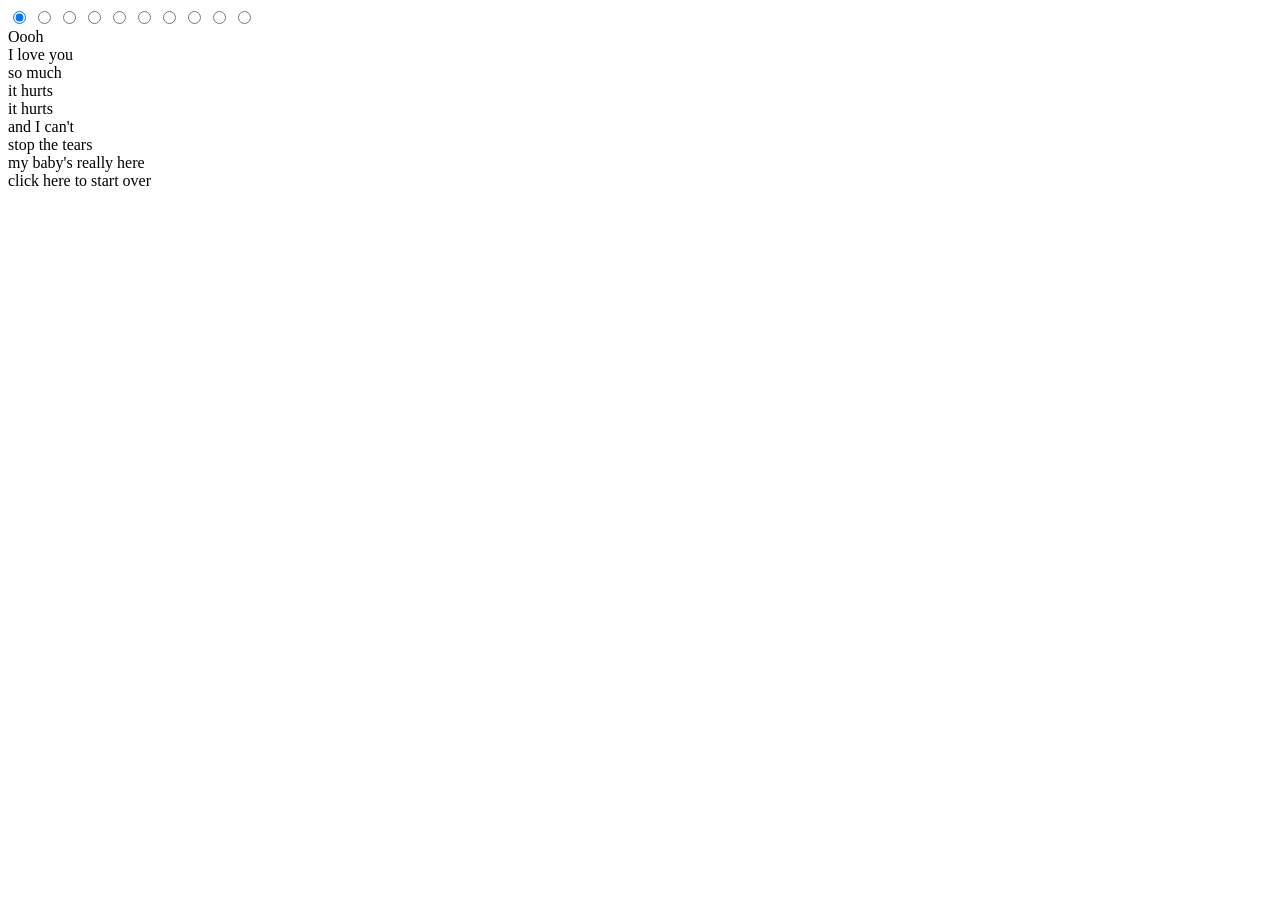
==== index.html @ 9cd6161c "Add files via upload" ====
<!DOCTYPE html>
<html>
  <head>
    <title>Phrase Clicker</title>

    <link href="https://fonts.googleapis.com/css2?family=Dancing+Script:wght@400..700&display=swap" rel="stylesheet">
    <link rel="stylesheet" href="css/mainStyle.css">
  </head>

  <body>

  
    <input type="radio" name="page" id="p1" checked>
    <input type="radio" name="page" id="p2">
    <input type="radio" name="page" id="p3">
    <input type="radio" name="page" id="p4">
    <input type="radio" name="page" id="p5">
    <input type="radio" name="page" id="p6">
    <input type="radio" name="page" id="p7">
    <input type="radio" name="page" id="p8">
    <input type="radio" name="page" id="p9">
    <input type="radio" name="page" id="p10">

<div class="screen s1">
  <label for="p2" class="wave-rainbow">
    <span>O</span><span>o</span><span>o</span><span>h</span>
  </label>
</div>

<div class="screen s2">
  <label for="p3" class="flow-I">I love you</label>
</div>

<div class="screen s3">
  <label for="p4">so much</label>
</div>

<div class="screen s4">
  <label for="p5">it hurts</label>
</div>

<div class="screen s5">
  <label for="p6">it hurts</label>
</div>

<div class="screen s6">
  <label for="p7">and I can't</label>
</div>

<div class="screen s7">
  <label for="p8">stop the tears</label>
</div>

<div class="screen s8">
  <label for="p9">my baby's really here</label>
</div>

<div class="screen s9">
  <label for="p1">click here to start over</label>
</div>


  </body>
</html>
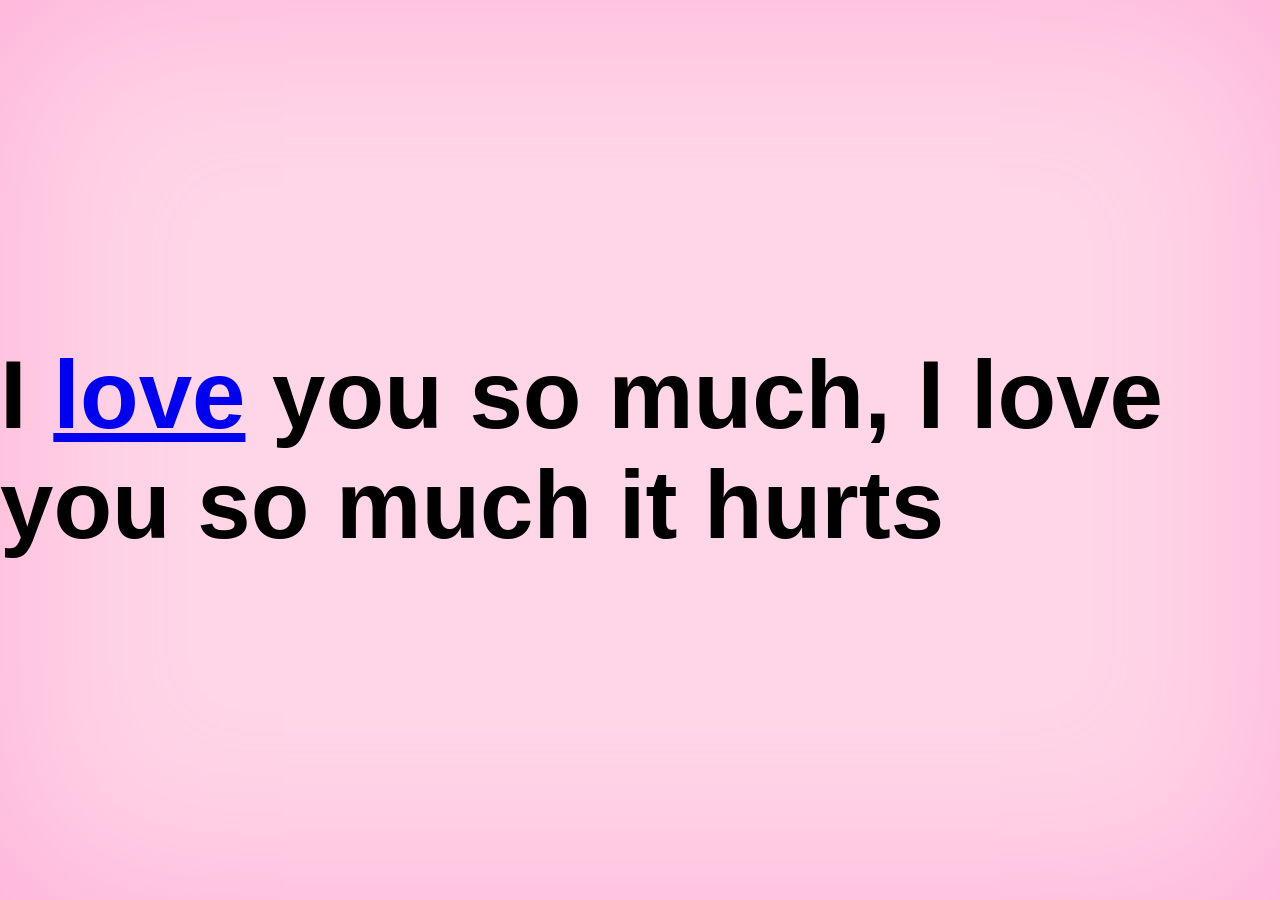
==== commit ab2b2381: "Refactor index.html by simplifying structure Removed unnecessary radio inputs and divs for screens." ====
--- a/index.html
+++ b/index.html
@@ -1,64 +1,30 @@
-   <!DOCTYPE html>
-<html>
-  <head>
-    <title>Phrase Clicker</title>
+<!DOCTYPE html>
+<html lang="en">
+<head>
+    <meta charset="UTF-8">
+    <link rel="stylesheet" href="css/mainStyle.css"><link rel="preconnect" href="https://fonts.googleapis.com">
+    <link rel="preconnect" href="https://fonts.gstatic.com" crossorigin>
+    <link href="https://fonts.googleapis.com/css2?family=Archivo+Black&display=swap" rel="stylesheet">
 
-    <link href="https://fonts.googleapis.com/css2?family=Dancing+Script:wght@400..700&display=swap" rel="stylesheet">
-    <link rel="stylesheet" href="css/mainStyle.css">
-  </head>
+    <title>Page 1</title>
+</head>
 
-  <body>
-
-  
-    <input type="radio" name="page" id="p1" checked>
-    <input type="radio" name="page" id="p2">
-    <input type="radio" name="page" id="p3">
-    <input type="radio" name="page" id="p4">
-    <input type="radio" name="page" id="p5">
-    <input type="radio" name="page" id="p6">
-    <input type="radio" name="page" id="p7">
-    <input type="radio" name="page" id="p8">
-    <input type="radio" name="page" id="p9">
-    <input type="radio" name="page" id="p10">
-
-<div class="screen s1">
-  <label for="p2" class="wave-rainbow">
-    <span>O</span><span>o</span><span>o</span><span>h</span>
-  </label>
-</div>
-
-<div class="screen s2">
-  <label for="p3" class="flow-I">I love you</label>
-</div>
-
-<div class="screen s3">
-  <label for="p4">so much</label>
-</div>
-
-<div class="screen s4">
-  <label for="p5">it hurts</label>
-</div>
-
-<div class="screen s5">
-  <label for="p6">it hurts</label>
-</div>
-
-<div class="screen s6">
-  <label for="p7">and I can't</label>
-</div>
-
-<div class="screen s7">
-  <label for="p8">stop the tears</label>
-</div>
-
-<div class="screen s8">
-  <label for="p9">my baby's really here</label>
-</div>
-
-<div class="screen s9">
-  <label for="p1">click here to start over</label>
-</div>
+<body>
+    <h1 class="bungee-regular flow">
+        <span>I</span>
+        <span><a href="page2/page2.html" class="link-word pop-shimmer love-font">love</a></span>
+        <span>you</span>
+        <span>so</span>
+        <span>much,</span>
+        <span>I</span>
+        <span>love</span>
+        <span>you</span>
+        <span>so</span>
+        <span>much</span>
+        <span>it</span>
+        <span>hurts</span>
+    </h1>
+</body>
+</html>
 
 
-  </body>
-</html>
--- a/css/mainStyle.css
+++ b/css/mainStyle.css
@@ -0,0 +1,130 @@
+body {
+  display: flex;
+  justify-content: center;
+  align-items: center;
+  height: 100vh;
+  margin: 0;
+  font-size: 3rem;
+  font-family: sans-serif;
+  cursor: pointer;
+  user-select: none;
+
+  background: #ffd6e8;
+  box-shadow: inset 0 0 200px rgba(255, 150, 200, 0.6);
+}
+
+/* First phrase font */
+#phrase {
+  font-family: 'Dancing Script', cursive;
+  font-size: 5rem;
+}
+
+.wave-rainbow span {
+  display: inline-block;
+  font-family: 'Dancing Script', cursive;
+
+  /* Darker rainbow gradient */
+  background: linear-gradient(
+    90deg,
+    #ff7aa2,
+    #ffb347,
+    #a3ff8f,
+    #7ab8ff,
+    #d28bff
+  );
+  background-size: 300%;
+  -webkit-background-clip: text;
+  color: transparent;
+
+  /* Wave animation */
+  animation: rainbowWave 2.2s ease-in-out infinite;
+}
+
+/* Stagger each letter for a flowing wave */
+.wave-rainbow span:nth-child(1) { animation-delay: 0s; }
+.wave-rainbow span:nth-child(2) { animation-delay: 0.15s; }
+.wave-rainbow span:nth-child(3) { animation-delay: 0.3s; }
+.wave-rainbow span:nth-child(4) { animation-delay: 0.45s; }
+
+@keyframes rainbowWave {
+  0% {
+    transform: translateY(0);
+    background-position: 0% 50%;
+  }
+  50% {
+    transform: translateY(-20px);
+    background-position: 100% 50%;
+  }
+  100% {
+    transform: translateY(0);
+    background-position: 0% 50%;
+  }
+}
+
+.heart-path {
+  display: inline-block;
+  animation: heartMove 4s ease-in-out infinite;
+  position: relative;
+}
+
+/* Heart-shaped motion path */
+@keyframes heartMove {
+  0%   { transform: translate(0, 0); }
+  10%  { transform: translate(20px, -30px); }
+  20%  { transform: translate(50px, -50px); }
+  30%  { transform: translate(80px, -30px); }
+  40%  { transform: translate(100px, 0); }
+  50%  { transform: translate(80px, 30px); }
+  60%  { transform: translate(50px, 60px); }
+  70%  { transform: translate(20px, 30px); }
+  80%  { transform: translate(0, 0); }
+  100% { transform: translate(0, 0); }
+}
+
+input[type="radio"] {
+  display: none;
+}
+
+.screen {
+  position: absolute;
+  inset: 0;
+  display: flex;
+  justify-content: center;
+  align-items: center;
+  font-size: 4rem;
+  cursor: pointer;
+  opacity: 0;
+  pointer-events: none;
+  transition: opacity 0.6s ease;
+}
+
+/* Only show the screen that matches the checked radio */
+#p1:checked ~ .s1 { opacity: 1; pointer-events: auto; }
+#p2:checked ~ .s2 { opacity: 1; pointer-events: auto; }
+#p3:checked ~ .s3 { opacity: 1; pointer-events: auto; }
+#p4:checked ~ .s4 { opacity: 1; pointer-events: auto; }
+#p5:checked ~ .s5 { opacity: 1; pointer-events: auto; }
+#p6:checked ~ .s6 { opacity: 1; pointer-events: auto; }
+#p7:checked ~ .s7 { opacity: 1; pointer-events: auto; }
+#p8:checked ~ .s8 { opacity: 1; pointer-events: auto; }
+#p9:checked ~ .s9 { opacity: 1; pointer-events: auto; }
+
+
+.flow-I {
+  display: inline-block;
+  position: relative;
+  animation: smoothWaveAcross 6s ease-in-out forwards;
+}
+
+/* Smooth, natural wave + slow drift to the right */
+@keyframes smoothWaveAcross {
+  0%   { transform: translateX(-250px) translateY(0); }
+  20%  { transform: translateX(-150px) translateY(-10px); }
+  40%  { transform: translateX(-50px) translateY(10px); }
+  60%  { transform: translateX(50px) translateY(-10px); }
+  80%  { transform: translateX(150px) translateY(5px); }
+  100% { transform: translateX(250px) translateY(0); }
+}
+
+
+
